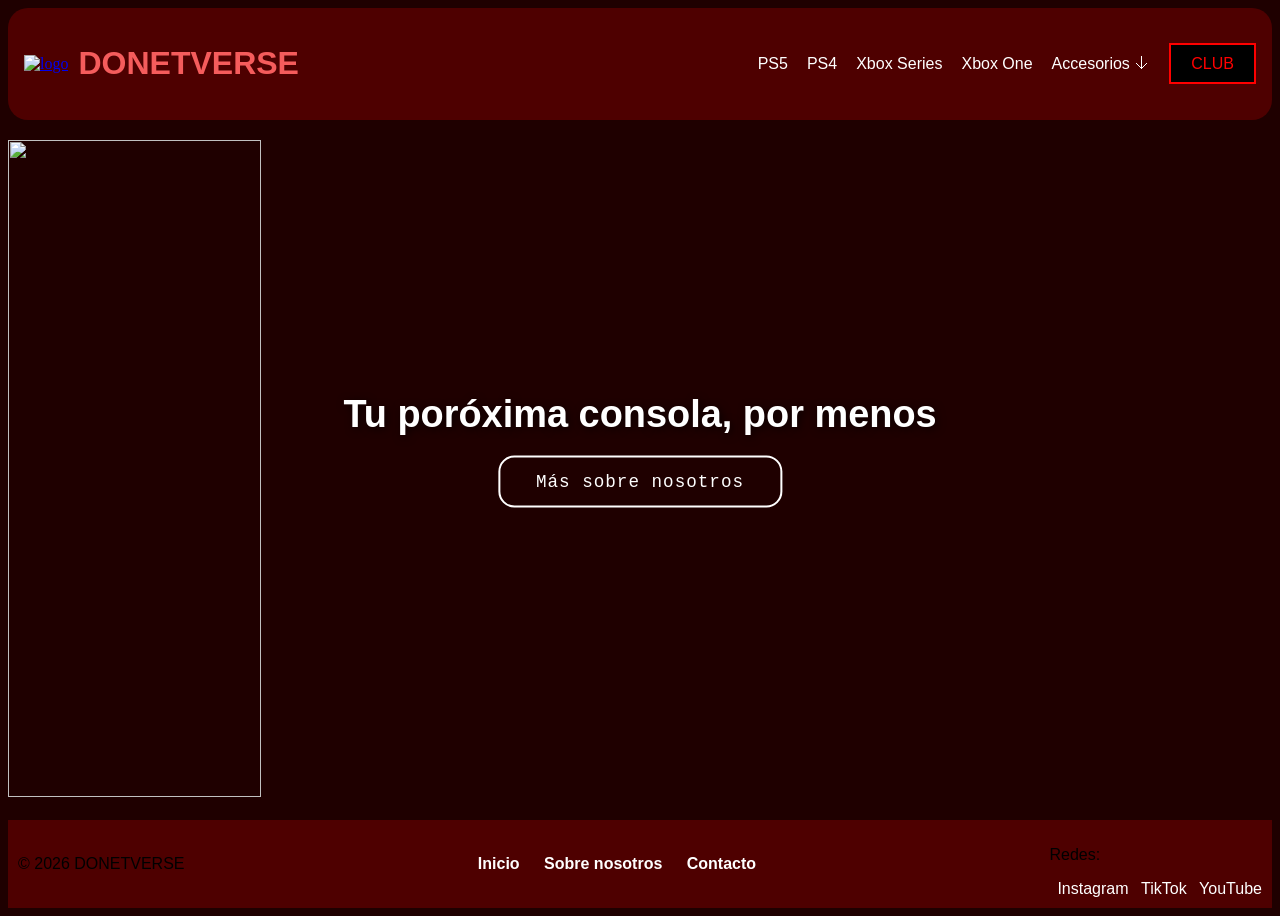
==== index.html @ 2e8c9bfc "Add files via upload" ====
<!DOCTYPE html>
<html lang="en">
<head>
    <link rel="shortcut icon" href="sources/icono.png" />
    <link rel="stylesheet" href="style.css">
    <meta charset="UTF-8">
    <meta name="viewport" content="width=device-width, initial-scale=1.0">
    <title>Inicio</title>
</head>
<body>
    <header>
        <div class="logo">
        <a href="index.html"><img src="sources/icono.png" alt="logo"></a>
        <h1 class="titulo"><a href="index.html">DONETVERSE</a></h1>
        </div>
        <nav>
            <a href="ps5.html" class="botones-header">PS5</a>
            <a href="ps4.html" class="botones-header">PS4</a>
            <a href="xboxseries.html" class="botones-header">Xbox Series</a>
            <a href="xboxone.html" class="botones-header">Xbox One</a>
            <div class="desplegable">
                <a href="#" class="botones-header">Accesorios 🡣</a>
                <div class="contenido-desplegable">
                    <a href="acps5.html">PS5</a>
                    <a href="acps4.html">PS4</a>
                    <a href="acxobseries.html">Xbox Series</a>
                    <a href="acxboxone.html">Xbox One</a>
                </div>
            </div>
            <a href="club.html" class="boton-header-club">Club</a>
        </nav>
    </header>
    <div class="slider">
    <div class="texto-central">
        <h1 class="titulo-slider">Tu poróxima consola, por menos</h1>
        <a class="boton-slider" href="sobrn.html">Más sobre nosotros</a>
    </div>
    <div class="slides">
        <img src="sources/img1.jpg">
        <img src="sources/img2.jpg">
        <img src="sources/img3.jpg">
        <img src="sources/img4.jpg">
        <img src="sources/img5.jpg">
    </div>
</div>
    <footer class="pie">
        <div class="pie-izquierda">
            <p>© 2026 DONETVERSE</p>
        </div>
        <div class="pie-centro">
            <a href="index.html">Inicio</a>
            <a href="sobrn.html">Sobre nosotros</a>
            <a href="contacto.html">Contacto</a>
        </div>
        <div class="pie-derecha">
            <p>Redes:</p>
            <a href="https://www.instagram.com/">Instagram</a>
            <a href="https://www.tiktok.com/@donetversees">TikTok</a>
            <a href="https://www.youtube.com/@donetverse">YouTube</a>
        </div>
    </footer>
</body>
</html>
---- style.css ----
body{
    background-color: rgb(31, 0, 0);
    min-height: 100vh;
    display: flex;
    flex-direction: column;
}

header{
    display: flex;
    justify-content: space-between;
    align-items: center;
    flex-wrap: wrap;
    gap: 10px;
    padding: clamp(8px, 2vw, 16px);
    background-color: rgba(219, 0, 0, 0.25);
    border-radius: clamp(12px, 2vw, 20px);
}

.botones-header{
    font-family: Bahnschrift, Arial, sans-serif;
    color: white;
}

.boton-header-club {
    font-family: "Franklin Gothic Medium", "Franklin Gothic Demi", "Arial Black", "Bahnschrift", "Segoe UI", sans-serif;
    color: red;
    background-color: black;
    border: 2px solid red;
    padding: 10px 20px;
    cursor: pointer;
    text-transform: uppercase;
    transition: 0.3s;
}

.boton-header-club:hover {
    background-color: red;
    color: black;
}

.logo{
    display: flex;
    align-items: center;
}

.logo img{
    width: 40px;
    margin-right: 10px;
}

.titulo a{
    text-decoration: none;
    color: inherit;
}

.titulo {
    transition: transform 0.3s ease;
    font-family: Impact, Haettenschweiler, 'Arial Black', sans-serif;
    color:rgb(245, 92, 92);
}

.titulo:hover {
    transform: scale(1.24) rotate(-6deg);
}

nav a{
    margin-left: 15px;
    text-decoration: none;
    color: black;
}


.slider {
    width: 100%;
    height: 56.25vw;
    max-height: 73vh;
    overflow: hidden;
    margin-top: 20px;
}

.slides {
    display: flex;
    width: 500%;
    height: 100%;
    animation: slide 20s infinite;
}

.slides img {
    width: 20%;
    height: 100%;
    object-fit: cover;
    object-position: center;
    display: block;
    flex-shrink: 0;
}


@keyframes slide {
    0%   { transform: translateX(0%); }
    20%  { transform: translateX(0%); }
    25%  { transform: translateX(-20%); }
    45%  { transform: translateX(-20%); }
    50%  { transform: translateX(-40%); }
    70%  { transform: translateX(-40%); }
    75%  { transform: translateX(-60%); }
    95%  { transform: translateX(-60%); }
    100% { transform: translateX(-80%); }
}

.texto-central {
    position: absolute;
    top: 50%;
    left: 50%;
    transform: translate(-50%, -50%);
    z-index: 10;
    text-align: center;
    display: flex;
    flex-direction: column;
    align-items: center;
    gap: 20px;
}

.titulo-slider {
    font-size: 2.37rem;
    font-family: "Arial Black", Gadget, sans-serif;
    color: white;
    text-shadow: 2px 2px 8px rgba(0, 0, 0, 0.7);
    margin: 0;
}

.boton-slider {
    padding: 14px 36px;
    font-size: 1.1rem;
    background-color: transparent;
    color: white;
    border: 2px solid white;
    border-radius: 16px;
    text-decoration: none;
    font-family: Consolas, "Courier New", monospace;
    cursor: pointer;
    letter-spacing: 1px;
    transition: background-color 0.3s ease, color 0.3s ease;
}

.boton-slider:hover {
    border-color: rgb(155, 0, 0);
    color: rgb(255, 112, 112);
}

.formulario {
    display: flex;
    justify-content: center;
    padding: 2rem;
}

.caja {
    background-color: rgba(219, 0, 0, 0.12);
    border: 1px solid rgba(219, 0, 0, 0.3);
    border-radius: 20px;
    padding: 2rem 2.5rem;
    display: flex;
    flex-direction: column;
    width: 100%;
    max-width: 380px;
    box-sizing: border-box;
}

.form-box legend {
    font-size: 18px;
    font-weight: 500;
    padding: 0 0.5rem;
    margin-bottom: 0.5rem;
}

.form-box label {
    font-size: 14px;
    margin-bottom: 0.5rem;
}

.valor {
    width: 100%;
    padding: 9px 14px;
    margin-bottom: 10px;
    border-radius: 10px;
    border: 1px solid rgba(219, 0, 0, 0.35);
    background-color: rgba(255, 255, 255, 0.55);
    font-size: 14px;
    box-sizing: border-box;
    outline: none;
}

.form-input:focus {
    border-color: rgba(219, 0, 0, 0.7);
    background-color: rgba(255, 255, 255, 0.75);
}

.boton-registrarse {
    width: 100%;
    padding: 10px;
    border-radius: 10px;
    border: none;
    background-color: rgba(219, 0, 0, 0.75);
    color: white;
    font-size: 14px;
    font-weight: 500;
    cursor: pointer;
    transition: 0.3s;
}

.boton-registrarse:hover {
    background-color: rgba(180, 0, 0, 0.9);
    transition: 0.3s;
}

.boton-sesion {
    width: 100%;
    padding: 9px;
    border-radius: 10px;
    border: 1px solid rgba(219, 0, 0, 0.4);
    background-color: transparent;
    color: rgba(180, 0, 0, 0.9);
    font-size: 14px;
    cursor: pointer;
    transition: 0.3s;
}

.boton-sesion:hover {
    background-color: rgba(219, 0, 0, 0.08);
    transition: 0.3s;
}

.datos-personales{
    font-family: Consolas, "Courier New", monospace;
    color: rgb(181, 15, 15);
}

.titulo-clubdonetverse{
    font-family: Verdana, Geneva, sans-serif;
    color: rgb(181, 15, 15);
}

.iniciar-sesion{
    font-family: "Trebuchet MS", Verdana, sans-serif;
    color: rgb(181, 15, 15);
}

.boton-reset {
    width: 100%;
    display: flex;
    justify-content: center;
    align-items: center;
    padding: 5px;
    margin-top: 6px;
    border-radius: 10px;
    border: 1.5px dashed rgba(219, 0, 0, 0.45);
    background: transparent;
    color: rgba(180, 0, 0, 0.75);
    font-size: 13px;
    font-family: Consolas, "Courier New", monospace;
    letter-spacing: 0.5px;
    cursor: pointer;
    transition: 0.3s;
}

.boton-reset:hover {
    background-color: rgba(219, 0, 0, 0.06);
    border-color: rgba(219, 0, 0, 0.7);
    color: rgb(160, 0, 0);
}

.pie {
    display: flex;
    justify-content: space-between;
    align-items: center;
    padding: 10px;
    background-color: rgba(219, 0, 0, 0.25);
    font-family: "Franklin Gothic Medium", "Franklin Gothic Demi", "Arial Black", "Bahnschrift", "Segoe UI", sans-serif;
    margin-top: auto;
}

.pie-centro a {
    margin: 0 10px;
    text-decoration: none;
    color: white;
    font-weight: bold;
}

.pie-derecha a {
    margin-left: 8px;
    text-decoration: none;
    color: white;
}

.titulo-redes {
    text-decoration: underline;
    color: rgb(209, 81, 81);
}

.grupo-opciones {
    display: flex;
    flex-direction: column;
    gap: 6px;
    margin-bottom: 6px;
}

.opcion-check {
    font-family: 'Trebuchet MS', 'Lucida Sans Unicode', 'Lucida Grande', 'Lucida Sans', Arial, sans-serif;
    display: flex;
    align-items: center;
    gap: 10px;
    font-size: 13px;
    color: rgb(231, 188, 188);
    cursor: pointer;
    user-select: none;
}

.opcion-radio {
    font-family: 'Trebuchet MS', 'Lucida Sans Unicode', 'Lucida Grande', 'Lucida Sans', Arial, sans-serif;
    color: rgb(231, 188, 188);
}



.titulo-catalogo{
    color: white;
    text-align: center;
    font-family: Verdana, Geneva, Tahoma, sans-serif;
}

.contenedor-productos {
    display: flex;
    justify-content: center;
    gap: 1.5rem;
    flex-wrap: wrap;
}

.recuadro {
    background-color: rgba(219, 0, 0, 0.06);
    border: 1px solid rgba(219, 0, 0, 0.3);
    border-radius: 20px;
    padding: 2.2rem;
    display: flex;
    flex-direction: column;
    align-items: center;
    width: 340px;
    gap: 0.8rem;
    transition: transform 0.25s, box-shadow 0.25s;
}

.recuadro:hover {
    transform: translateY(-4px);
    box-shadow: 0 8px 24px rgba(219, 0, 0, 0.15);
}

.recuadro-imagen {
    width: 230px;
    height: 230px;
    object-fit: cover;
    border-radius: 12px;
    border: 1px solid rgba(219, 0, 0, 0.2);
}

.recuadro-titulo {
    font-family: Bahnschrift, Arial, sans-serif;
    font-size: 19px;
    font-weight: 600;
    color: rgb(181, 15, 15);
    text-align: center;
}

.precio-original {
    font-family: Bahnschrift, Arial, sans-serif;
    font-size: 16px;
    color: rgba(180, 0, 0, 0.45);
    text-decoration: line-through;
}

.precio-oferta {
    font-family: Bahnschrift, Arial, sans-serif;
    font-size: 25px;
    font-weight: 700;
    color: rgb(181, 15, 15);
}



.desplegable {
    position: relative;
    display: inline-block;
}

.contenido-desplegable {
    font-family:Impact, Haettenschweiler, 'Arial Narrow Bold', sans-serif;
    position: absolute;
    top: calc(100% + 4px);
    left: 0;
    background: white;
    border: 1px solid #ddd;
    border-radius: 6px;
    min-width: 180px;
    z-index: 10;
    opacity: 0;
    visibility: hidden;
    transition: opacity 0.2s, visibility 0s linear 0.5s;
}

.desplegable:hover .contenido-desplegable {
    opacity: 1;
    visibility: visible;
    transition: opacity 0.2s, visibility 0s linear 0s;
}

.contenido-desplegable a {
    display: block;
    padding: 10px 16px;
    text-decoration: none;
    color: #333;
}




.password-reset{
    text-decoration: none;
    color: red;
}



.sobre-texto {
    font-size: 1rem;
    line-height: 1.8;
    color: inherit;
    margin: 0 0 1.2em 0;
    text-align: left;
    max-width: 700px;
}
 
.sobre-firma {
    margin-top: 2em;
    font-style: italic;
    opacity: 0.75;
}

.caja-sobrenosotros {
    background-color: rgba(219, 0, 0, 0.12);
    border: 1px solid rgba(219, 0, 0, 0.3);
    border-radius: 20px;
    padding: 2rem 2.5rem;
    display: flex;
    flex-direction: column;
    width: 100%;
    max-width: 700px;
    box-sizing: border-box;
}

.sobre-texto{
    color: rgb(228, 97, 97);
    font-family: 'Lucida Sans', 'Lucida Sans Regular', 'Lucida Grande', 'Lucida Sans Unicode', Geneva, Verdana, sans-serif;
}
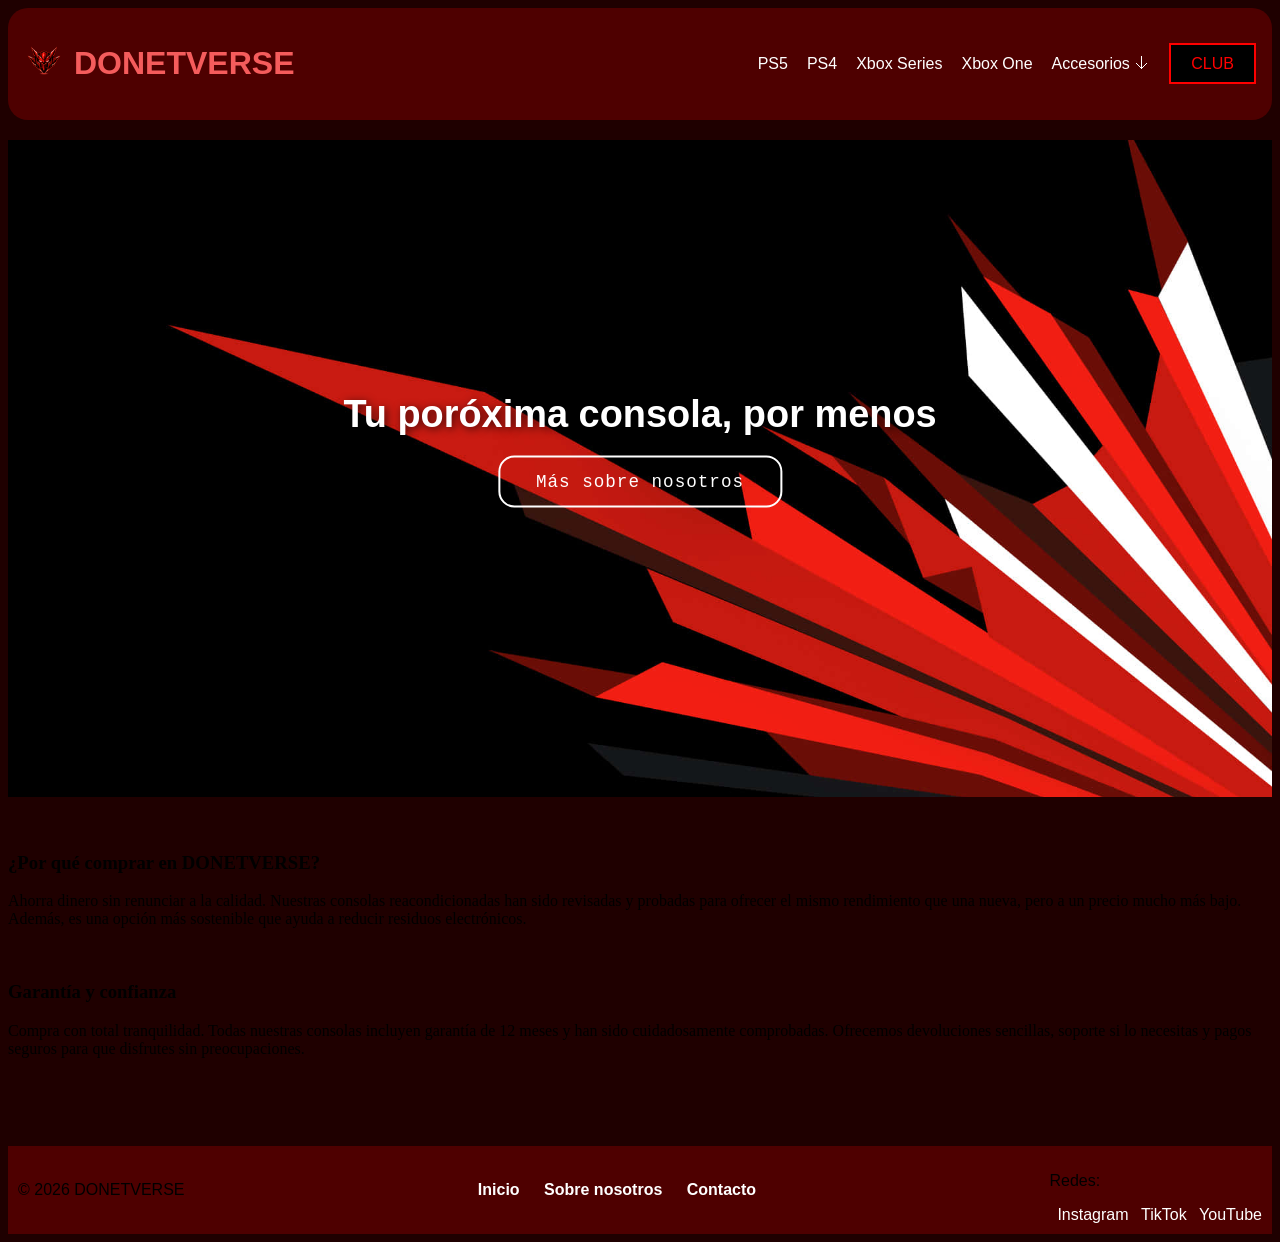
==== commit 8068b902: "Update index.html" ====
--- a/index.html
+++ b/index.html
@@ -43,6 +43,21 @@
         <img src="sources/img5.jpg">
     </div>
 </div>
+<br>
+<br>
+    <div class="caja-info caja-info-izquierda">
+        <h3 class="caja-info-titulo">¿Por qué comprar en DONETVERSE?</h3>
+        <p class="caja-info-texto">Ahorra dinero sin renunciar a la calidad. Nuestras consolas reacondicionadas han sido revisadas y probadas para ofrecer el mismo rendimiento que una nueva, pero a un precio mucho más bajo. Además, es una opción más sostenible que ayuda a reducir residuos electrónicos.</p>
+    </div>
+    <br>
+    <div class="caja-info caja-info-derecha">
+        <h3 class="caja-info-titulo">Garantía y confianza</h3>
+        <p class="caja-info-texto">Compra con total tranquilidad. Todas nuestras consolas incluyen garantía de 12 meses y han sido cuidadosamente comprobadas. Ofrecemos devoluciones sencillas, soporte si lo necesitas y pagos seguros para que disfrutes sin preocupaciones.</p>
+    </div>
+    <br>
+    <br>
+    <br>
+    <br>
     <footer class="pie">
         <div class="pie-izquierda">
             <p>© 2026 DONETVERSE</p>
@@ -60,4 +75,4 @@
         </div>
     </footer>
 </body>
-</html>+</html>
--- a/style.css
+++ b/style.css
@@ -456,4 +456,4 @@
 .sobre-texto{
     color: rgb(228, 97, 97);
     font-family: 'Lucida Sans', 'Lucida Sans Regular', 'Lucida Grande', 'Lucida Sans Unicode', Geneva, Verdana, sans-serif;
-}+}
